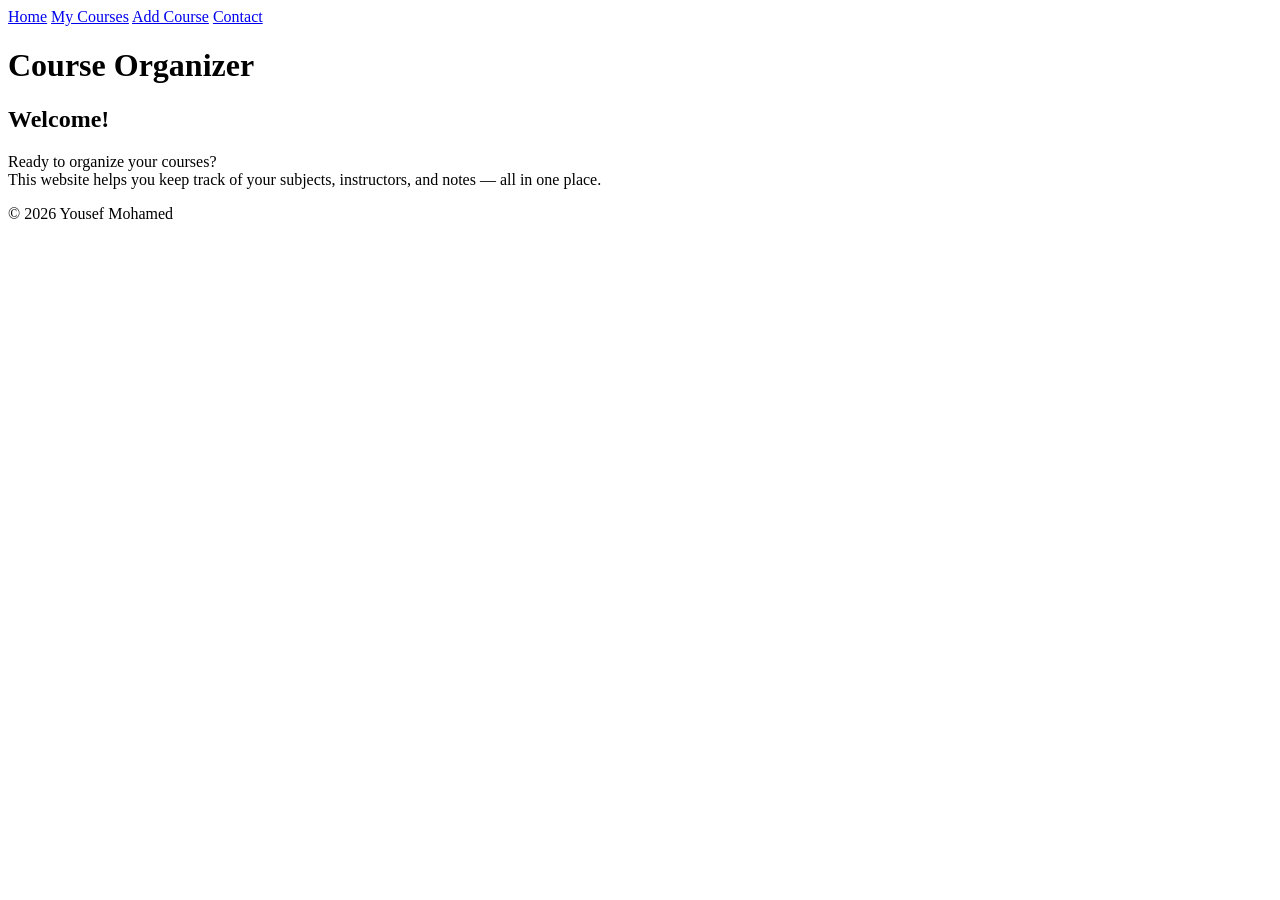
==== index.html @ d668e604 "Add files via upload" ====
<!DOCTYPE html>
<html lang="en">
<head>
    <meta charset="UTF-8">
    <meta name="viewport" content="width=device-width,initial-scale=1.0">
    <title>Home</title>
    <link rel="stylesheet" href="css/style.css">
</head>
<body>
    
    <nav class="navbar">
        <a href="index.html" target="_blank">Home</a>
        <a href="my-courses.html" target="_blank">My Courses</a>
        <a href="add-course.html" target="_blank">Add Course</a>
        <a href="contact.html" target="_blank">Contact</a>
    </nav>

    <header>
        <h1>Course Organizer</h1>
    </header>

    <main>
        <section>
            <h2>Welcome!</h2>
            <p>Ready to organize your courses? <br>This website helps you keep track of your subjects, instructors, and notes — all in one place.</p>
        </section>
    </main>

    <footer>
        <p>&copy; 2026 Yousef Mohamed</p>
    </footer>
</body>
</html>
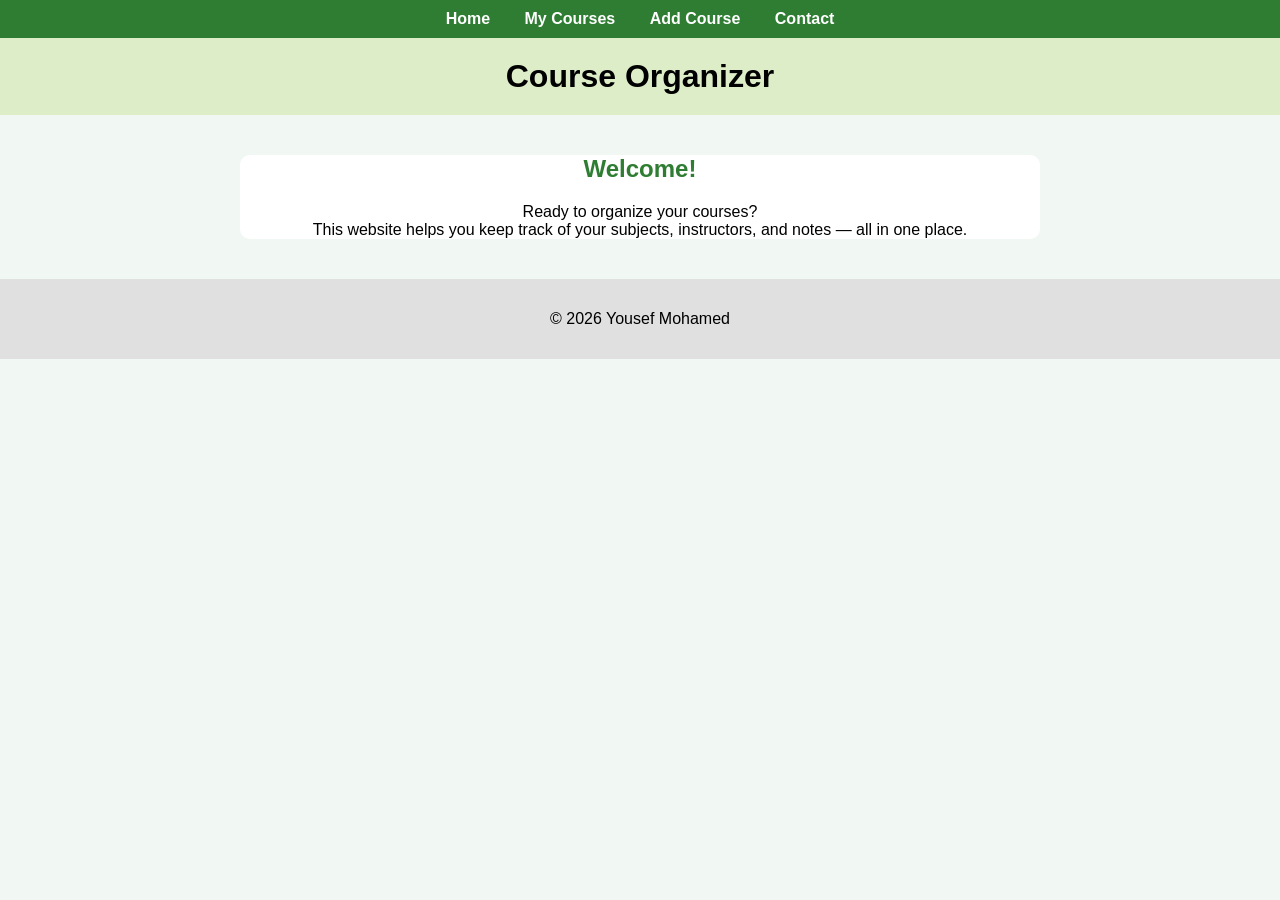
==== commit ead900a8: "Update index.html" ====
--- a/index.html
+++ b/index.html
@@ -4,7 +4,7 @@
     <meta charset="UTF-8">
     <meta name="viewport" content="width=device-width,initial-scale=1.0">
     <title>Home</title>
-    <link rel="stylesheet" href="css/style.css">
+    <link rel="stylesheet" href="style.css">
 </head>
 <body>
     
@@ -30,4 +30,4 @@
         <p>&copy; 2026 Yousef Mohamed</p>
     </footer>
 </body>
-</html>+</html>
--- a/style.css
+++ b/style.css
@@ -0,0 +1,114 @@
+body{
+    height:100hv;
+    width:100%;
+    font-family: arial,sans-serif;
+    margin:0;
+    background-color: #f1f8f4;
+}
+header{
+    text-align: center;
+    padding:20px;
+    background-color: #dcedc8;
+}
+.navbar{
+    background-color: #2e7d32;
+    padding: 10px;
+    text-align: center;
+}
+.navbar a{
+    color:white;
+    margin: 0 15px;
+    text-decoration: none;
+    font-weight: bold;
+    transition:0.3s;
+}
+.navbar a:hover{
+    color:#a5d6a7;
+}
+main{
+    max-width:800px;
+    margin:40px auto;
+    background-color: white;
+    border-radius:10px;
+}
+section{
+    text-align: center;
+}
+h1{
+    margin: 0;
+}
+h2{
+    color:#2e7d32;
+}
+footer{
+    text-align: center;
+    padding:15px;
+    background-color: #e0e0e0;
+    margin-top:30px;
+}
+table{
+    width:100%;
+    border-collapse:collapse;
+    margin-top: 20px;
+    background-color: white;
+    border-radius: 10px;
+    overflow: hidden;
+}
+th, td{
+    padding:12px;
+    text-align: center;
+    border-bottom: 1px solid #ddd;
+}
+th{
+    background-color: #1e3a8a;
+    color: white;
+}
+tr:hover{
+    background-color: #f1f1f1;
+}
+form{
+    padding:20px;
+}
+form input, form textarea{
+    width:100%;
+    padding:12px;
+    margin: 10px 0;
+    border: 1px solid #c8e6c9;
+    border-radius: 8px;
+    outline: none;
+    font-size: 14px;
+    transition: 0.3s;
+    background-color: #f9fff9;
+}
+form input:focus, form textarea:focus{
+    border-color:#2e7d32;
+    box-shadow: 0 0 5px rgb(46, 125, 50, 0.3);
+}
+form textarea{
+    min-height: 120px;
+    resize: vertical;
+}
+button{
+    display: block;
+    width:calc(100%-40px);
+    margin:10px auto 20px;
+    padding: 12px;
+    background-color: #2e7d32;
+    color: white;
+    border: none;
+    border-radius: 8px;
+    font-size: 18px;
+    cursor:pointer;
+    transition: 0.3s;
+}
+button:hover{
+    background-color: #1b5e20;
+}
+.contact-info{
+    margin-top: 10px;
+    font-size: 14px;
+    color: #2e7d32;
+}
+.contact-info p{
+    margin: 4px 0;
+}
